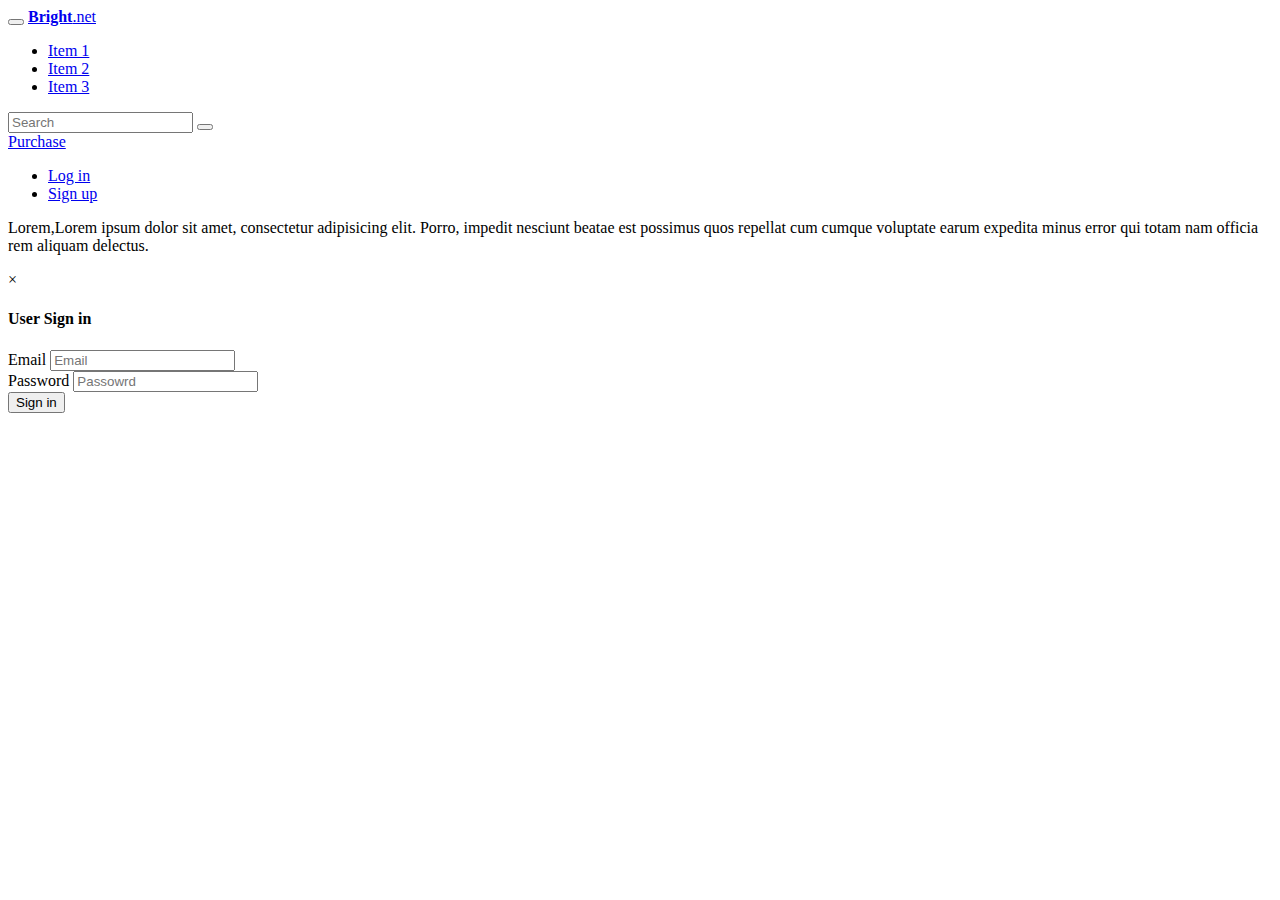
==== dialog.html @ b63ed881 "Dialog" ====
<!DOCTYPE html>
<html lang="en">
<head>
	<meta charset="UTF-8">
	<meta name="viewport" content="width=device-width, initial-scale=1.0">
	<meta http-equiv="X-UA-Compatible" content="IE=edge">
	<link rel="stylesheet" href="lib/bootstrap/css/bootstrap.min.css">
	<link rel="stylesheet" href="css/style.css">
	<title>Bootstrap - Navigation</title>
</head>
<body>
	<nav class="navbar navbar-inverse navbar-fixed-top">
	<!-- <nav class="navbar navbar-inverse navbar-static-top"> -->
		<div class="container">
			<!-- navbar btn start -->
			<div class="navbar-header">
				<button class="navbar-toggle" data-toggle="collapse" data-target="#responsive-navbar">
					<span class="icon-bar"></span>
					<span class="icon-bar"></span>
					<span class="icon-bar"></span>
				</button>
				<a href="#" class="navbar-brand"><strong>Bright</strong>.net</a>
			</div>
			<!-- navbar btn end -->
			<div class="collapse navbar-collapse" id="responsive-navbar">
				<ul class="nav navbar-nav">
					<li class="active"><a href="#">Item 1</a></li>
					<li><a href="#">Item 2</a></li>
					<li><a href="#">Item 3</a></li>
				</ul>
				<!-- search bar start -->
				<form action="" class="navbar-form navbar-left">
					<input type="text" name="search" id="" class="form-control" placeholder="Search">
					<button type="submit">
						<span class="glyphicon glyphicon-search"></span>
					</button>
				</form>
				<!-- search bar end -->
				<a href="#" class="btn btn-primary btn-sm navbar-btn navbar-right hidden-xs">Purchase</a>
				<div class="profile navbar-right">
					<ul class="nav navbar-nav">
						<!-- <li><a href="login-form.html" data-toggle="modal" data-target="#login-modal">Log in</a></li> -->
						<li><a href="#" data-toggle="modal" data-target="#login-modal">Log in</a></li>
						<li><a href="#">Sign up</a></li>
					</ul>
					<!-- <p class="navbar-text"><a href="#" class="navbar-link">Your profile</a></p> -->
				</div>
			</div>
		</div>
	</nav>

	<div class="container">
		<p class="alert alert-info">Lorem,Lorem ipsum dolor sit amet, consectetur adipisicing elit. Porro, impedit nesciunt beatae est possimus quos repellat cum cumque voluptate earum expedita minus error qui totam nam officia rem aliquam delectus.</p>
	</div>
	<!-- Dialog start -->
	<!-- <div class="modal fade" id="login-modal" tabindex="-1" data-backdrop="false" data-remote="login-form.html"> -->
	<div class="modal fade" id="login-modal" tabindex="-1">
		<div class="modal-dialog modal-sm">
			<div class="modal-content">
				<!-- remote login-form.html start-->
				<div class="modal-header">
					<div class="close" data-dismiss="modal">&times;</div>
					<h4>User Sign in</h4>
				</div>
				<div class="modal-body">
					<form action="" role="form">
						<div class="form-group">
							<label for="email">Email</label>
							<input type="email" name="email" id="email" class="form-control" placeholder="Email">
						</div>
						<div class="form-group">
							<label for="password">Password</label>
							<input type="password" name="password" id="password" class="form-control" placeholder="Passowrd">
						</div>			
					</form>
				</div>
				<div class="modal-footer">
					<button class="btn btn-primary">Sign in</button>
				</div>
				<!-- remote login-form.html end-->
			</div>
		</div>
	</div>
	<!-- Dialog end -->
	<script src="lib/jquery-2.1.4.min.js"></script>
	<script src="lib/bootstrap/js/bootstrap.min.js"></script>
	<script>
		// $(function() {
		// 	$('#login-modal').modal({
		// 		show: false,
		// 		backdrop: false,
		// 		keyboard: false,
		// 		remote: 'login-form.html'			
		// 	});
		// });
	$(function() {
		$('#login-modal').on('show.bs.modal',function() {
			console.log('display dialog');
		});
		$('#login-modal').on('shown.bs.modal',function() {
			console.log('Dialog displayed...');
		});
		$('#login-modal').on('hide.bs.modal',function() {
			console.log('hide dialog');
		});
		$('#login-modal').on('hidden.bs.modal',function() {
			console.log('Dialog hidden...');
		});
		$('#login-modal').on('loaded.bs.modal',function() {
			console.log('Loaded dialog content!');
		});
	});
	</script>
</body>
</html>
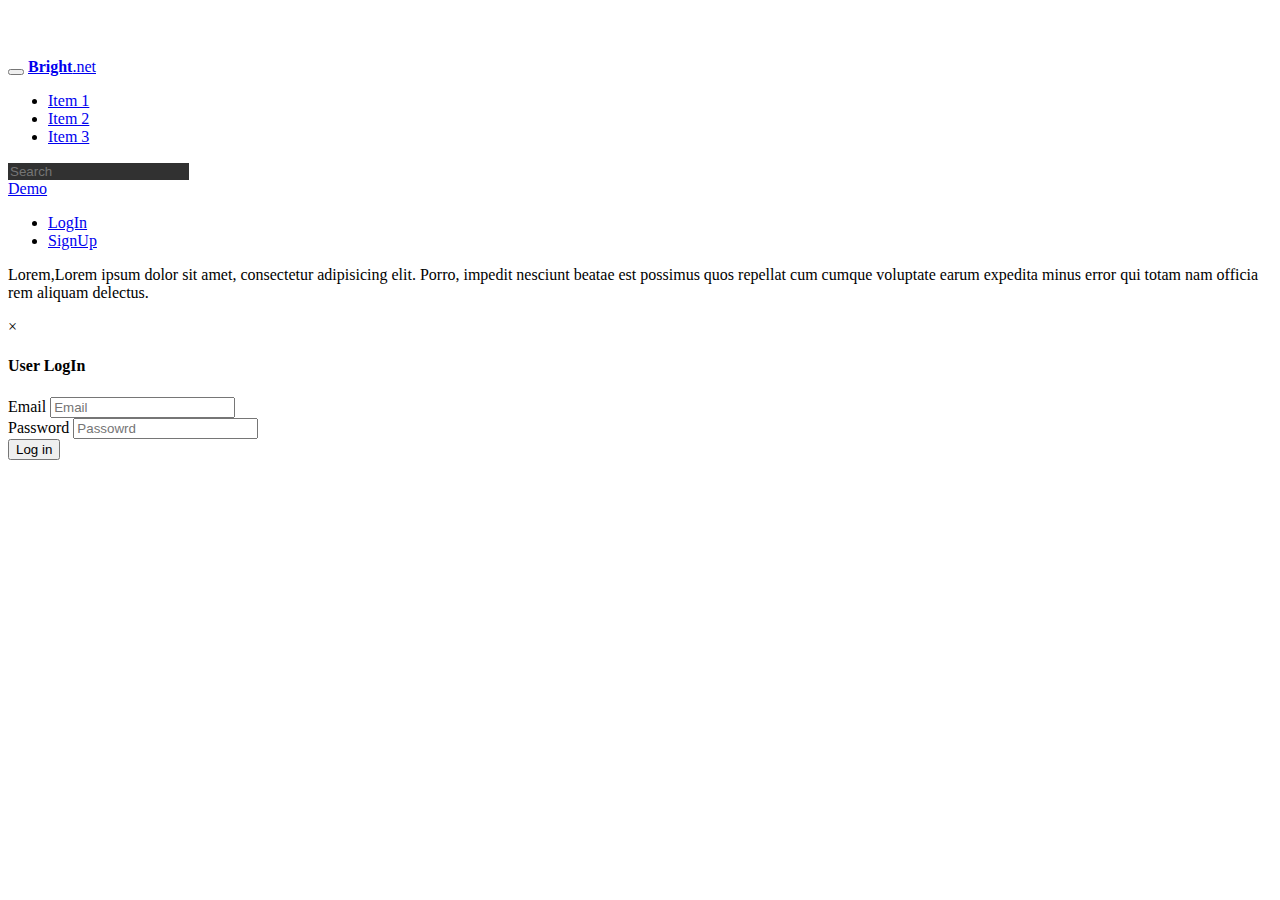
==== commit 591fac18: "Carousel" ====
--- a/dialog.html
+++ b/dialog.html
@@ -6,7 +6,7 @@
 	<meta http-equiv="X-UA-Compatible" content="IE=edge">
 	<link rel="stylesheet" href="lib/bootstrap/css/bootstrap.min.css">
 	<link rel="stylesheet" href="css/style.css">
-	<title>Bootstrap - Navigation</title>
+	<title>Bootstrap - Dialog</title>
 </head>
 <body>
 	<nav class="navbar navbar-inverse navbar-fixed-top">
@@ -36,12 +36,12 @@
 					</button>
 				</form>
 				<!-- search bar end -->
-				<a href="#" class="btn btn-primary btn-sm navbar-btn navbar-right hidden-xs">Purchase</a>
-				<div class="profile navbar-right">
+				<a href="#" class="btn btn-primary btn-sm navbar-btn navbar-right hidden-xs">Demo</a>
+				<div class="navbar-right">
 					<ul class="nav navbar-nav">
 						<!-- <li><a href="login-form.html" data-toggle="modal" data-target="#login-modal">Log in</a></li> -->
-						<li><a href="#" data-toggle="modal" data-target="#login-modal">Log in</a></li>
-						<li><a href="#">Sign up</a></li>
+						<li><a href="#" data-toggle="modal" data-target="#login-modal">LogIn</a></li>
+						<li><a href="#">SignUp</a></li>
 					</ul>
 					<!-- <p class="navbar-text"><a href="#" class="navbar-link">Your profile</a></p> -->
 				</div>
@@ -55,12 +55,12 @@
 	<!-- Dialog start -->
 	<!-- <div class="modal fade" id="login-modal" tabindex="-1" data-backdrop="false" data-remote="login-form.html"> -->
 	<div class="modal fade" id="login-modal" tabindex="-1">
-		<div class="modal-dialog modal-sm">
+		<div class="modal-dialog"> <!-- modal-sm -->
 			<div class="modal-content">
 				<!-- remote login-form.html start-->
 				<div class="modal-header">
 					<div class="close" data-dismiss="modal">&times;</div>
-					<h4>User Sign in</h4>
+					<h4>User LogIn </h4>
 				</div>
 				<div class="modal-body">
 					<form action="" role="form">
@@ -75,7 +75,9 @@
 					</form>
 				</div>
 				<div class="modal-footer">
-					<button class="btn btn-primary">Sign in</button>
+					<button class="btn btn-primary">
+					Log in
+					</button>
 				</div>
 				<!-- remote login-form.html end-->
 			</div>
--- a/css/style.css
+++ b/css/style.css
@@ -0,0 +1,35 @@
+body {
+	padding-top: 50px;
+}
+
+img {
+    width: 100%;
+}
+
+.navbar-inverse input[type="text"] {
+	background: #313131;
+	border: none;
+	color: #999;
+}
+
+.navbar-inverse .navbar-form {
+	position: relative;
+}
+
+.navbar-inverse button[type="submit"] {
+	position: absolute;
+	top: 25%;
+	right: 20px;
+	background: none;
+	border: none;
+}
+
+@media(min-width: 768px) {
+	.navbar-inverse button[type="submit"] {
+		top: 15%;
+	}
+}
+
+.navbar-inverse .glyphicon {
+	color: #999;
+}
